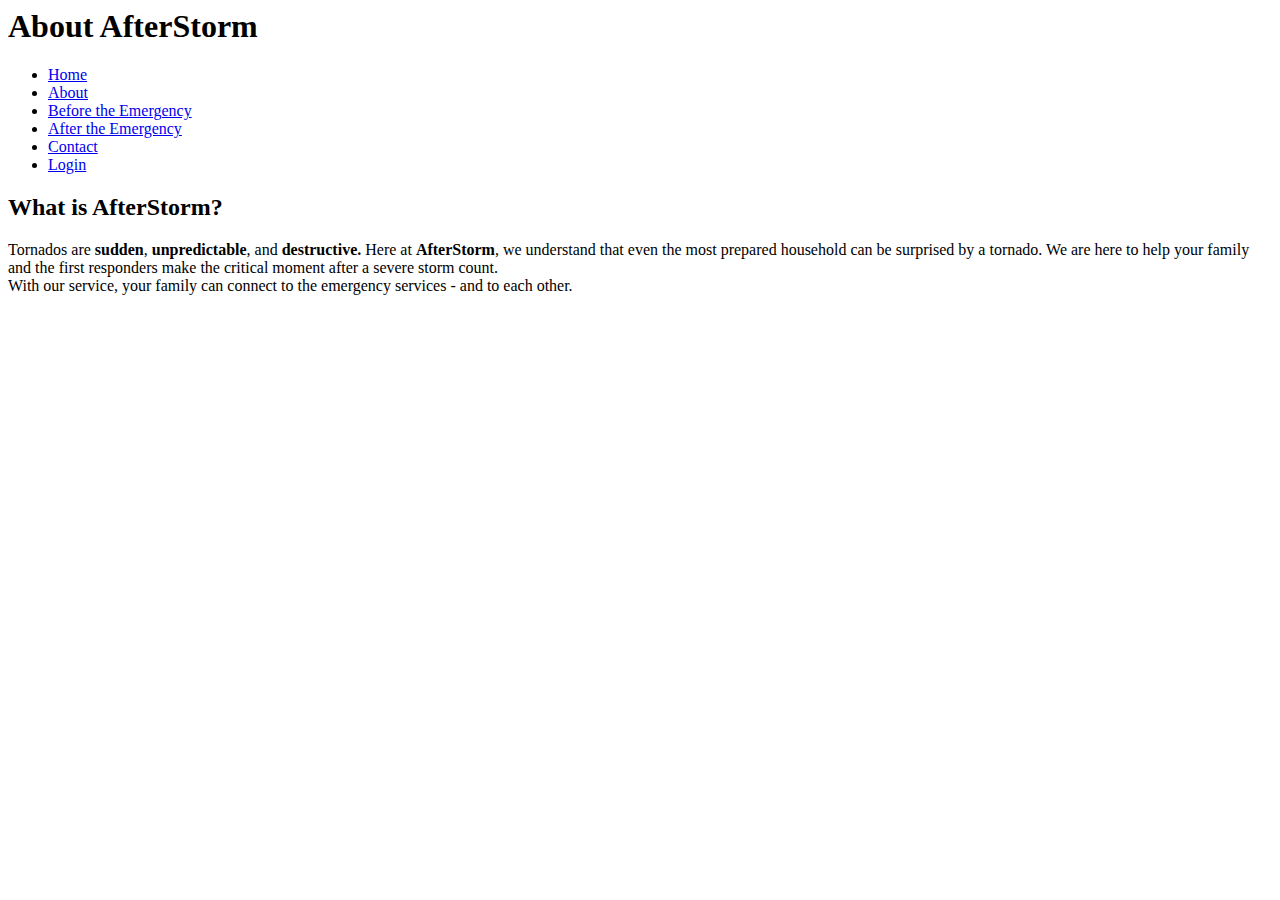
==== pages/about.html @ a54bae57 "Update about.html" ====
<!DOCTYPE HTML PUBLIC "-//W3C//DTD HTML 4.0 Transitional//EN">
<html>

<head>
	<title>AfterStorm: About</title>
	<link rel="StyleSheet" type="text/css" href="main.css">
</head>

<body>
	<div class="tornadopic">
		<h1>About AfterStorm</h1>
	</div>

	<div class="navigation">
		<div id="nav">
			<ul>
			<li><a href="index.html" class="design-name">Home</a></li>	
			<li><a href="about.html" class="design-name">About</a></li>
			<li><a href="preemergency.html" class="design-name">Before the Emergency</a></li>
			<li><a href="submitpage.html" class="design-name">After the Emergency</a></li>
			<li><a href="contact.html" class="design-name">Contact</a></li>
			<li><a href="login.html" class="design-name">Login</a></li>
			</ul>
		</div>
	</div>
	
	<div class="aboutinfobg">
		<div class="aboutinfo">
			<h2>What is AfterStorm?</h2>
			<p>Tornados are <strong>sudden</strong>, <strong>unpredictable</strong>, and <strong>destructive.</strong> 
			Here at <strong>AfterStorm</strong>, we understand that even the most prepared household can be surprised by a tornado.
			We are here to help your family and the first responders make the critical moment after a severe storm count.<br>
			With our service, your family can connect to the emergency services - and to each other.</p>
		</div>
	</div>
</body>
</html>
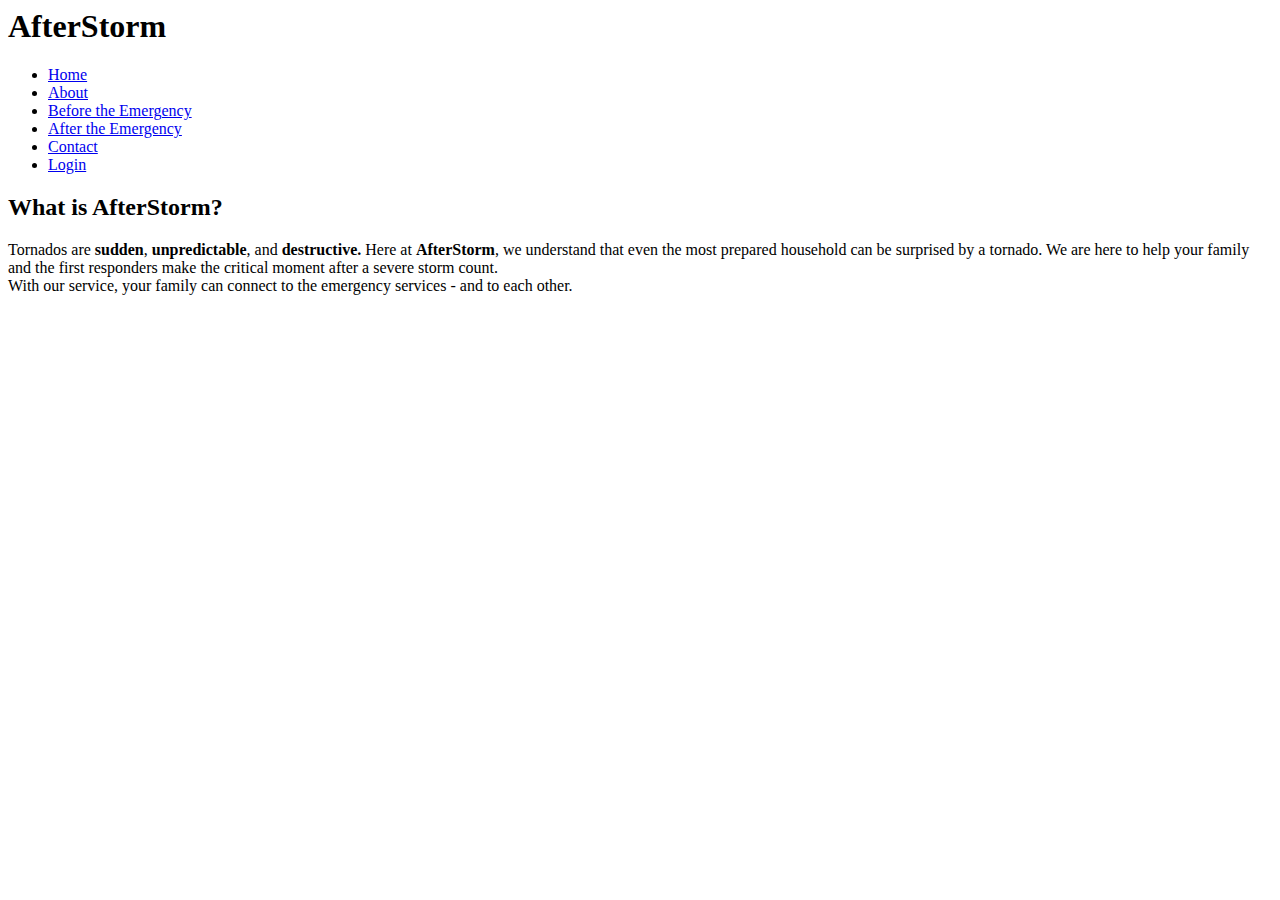
==== commit 8566b1a9: "Now updating headers (before didn't work)" ====
--- a/pages/about.html
+++ b/pages/about.html
@@ -8,7 +8,7 @@
 
 <body>
 	<div class="tornadopic">
-		<h1>About AfterStorm</h1>
+		<h1>AfterStorm</h1>
 	</div>
 
 	<div class="navigation">
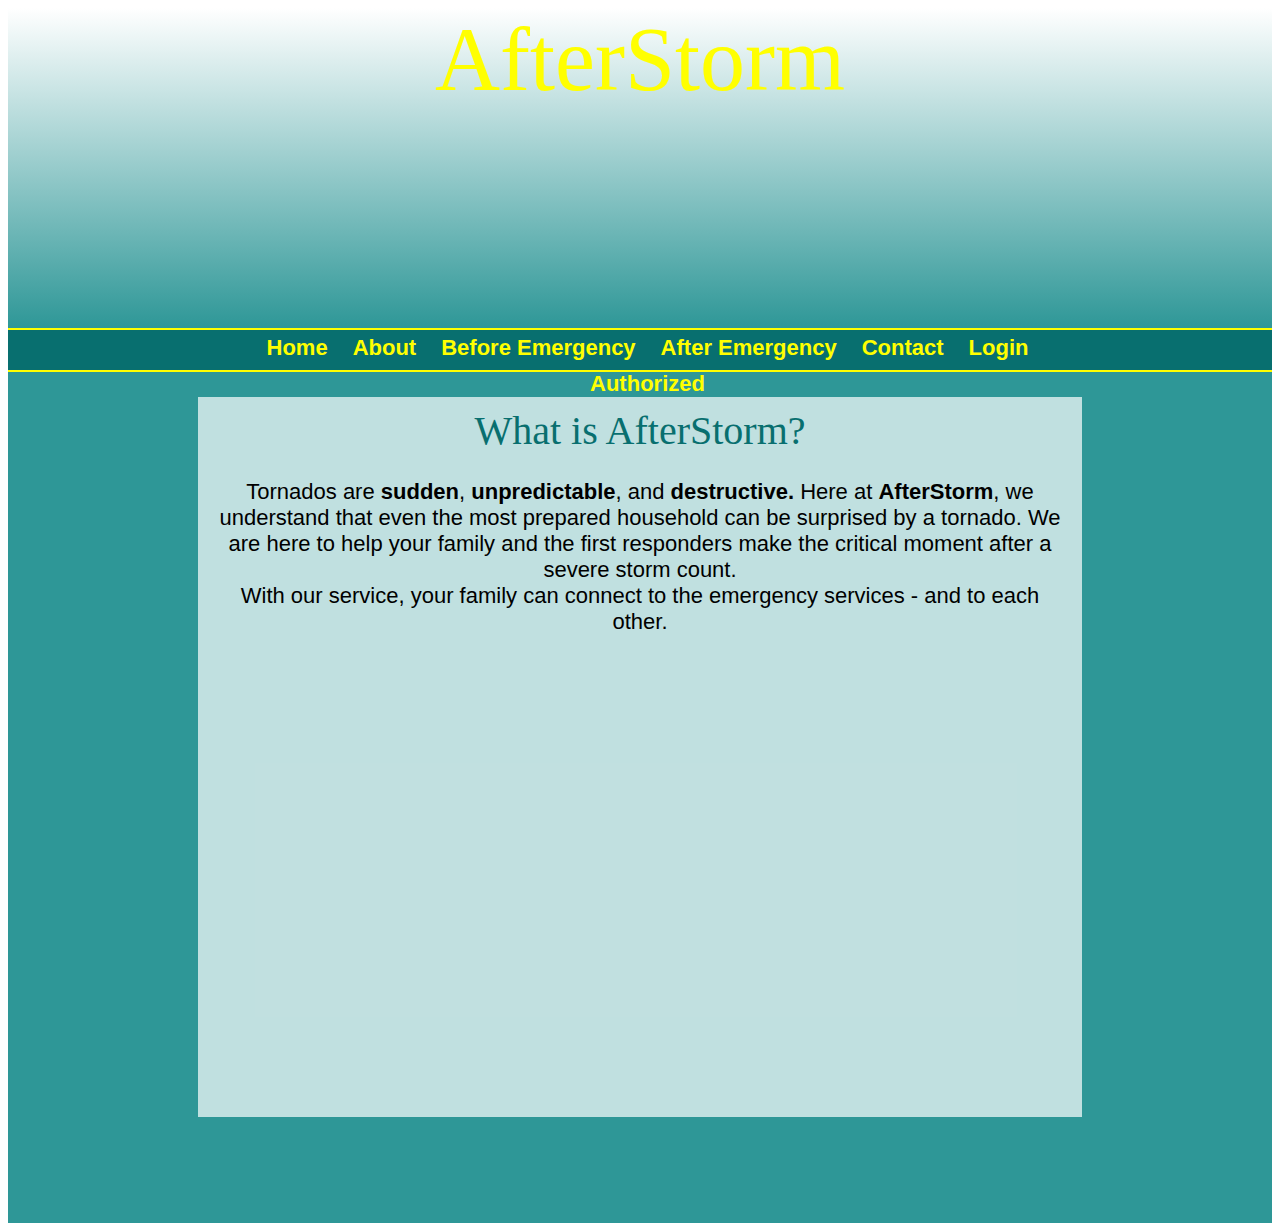
==== commit e2a8efe5: "omg just commit it" ====
--- a/pages/about.html
+++ b/pages/about.html
@@ -16,10 +16,11 @@
 			<ul>
 			<li><a href="index.html" class="design-name">Home</a></li>	
 			<li><a href="about.html" class="design-name">About</a></li>
-			<li><a href="preemergency.html" class="design-name">Before the Emergency</a></li>
-			<li><a href="submitpage.html" class="design-name">After the Emergency</a></li>
+			<li><a href="preemergency.html" class="design-name">Before Emergency</a></li>
+			<li><a href="submitpage.html" class="design-name">After Emergency</a></li>
 			<li><a href="contact.html" class="design-name">Contact</a></li>
 			<li><a href="login.html" class="design-name">Login</a></li>
+			<li><a href="adminlogin.html" class="design-name">Authorized</a></li>
 			</ul>
 		</div>
 	</div>
--- a/pages/main.css
+++ b/pages/main.css
@@ -0,0 +1,265 @@
+body {
+	height:1100px;
+	font-size: 0px;
+	font-family: Calibri, Helvetica, Arial, sans-serif;
+}
+
+div.tornadopic {
+	background: url("assets/tornado1.jpg") no-repeat center, linear-gradient(white, #2E9797);
+	display: block;
+	text-align: center;
+	width: 100%;
+	height: 320px;
+	font-size: 0px;
+}
+
+h1 {
+	font-family: Lucida, Georgia, serif;
+	font-size: 90px;
+	font-weight: 500;
+	color: yellow;
+}
+
+h2 {
+	font-family: Lucida, Georgia, serif;
+	font-size: 40px;
+	font-weight: 500;
+	color: #086F6F;
+	margin: 0;
+	padding: 10px;
+}
+
+div.navigation {
+	background: #086F6F;
+	display: block;
+	text-align: center;
+	width: 100%;
+	height: 40px;
+	border-top: 2px solid yellow;
+	border-bottom: 2px solid yellow;
+}
+
+#nav {
+	width:100%;
+	max-width: 900;
+	margin-left: auto;
+	margin-right: auto;
+}
+  
+#nav li {
+	display: inline-block;
+}
+  
+#nav li a {
+	display:block;
+	padding-right:25px;
+	padding-top:5px;
+	padding-bottom:5px;
+	text-decoration:none;
+	font-weight:bold;
+	font-size:22px; 
+}
+
+div.description {
+	width:100%;
+	font-size:0px;
+	display: block;
+}
+
+div.leftdesc {
+	background:#B6E8E8;
+	float:left;
+	text-align: center;
+	width: 50%;
+	height: 400px;
+	font-size:22px;
+}
+
+div.rightdesc {
+	background:url("assets/tornado4.jpg") no-repeat center, #7FD1D1;
+	background-size: auto 100%; /*width height*/
+	float:right;
+	text-align: center;
+	width: 50%;
+	height: 400px;
+	font-size: 0px;
+}
+
+div.infobg {
+	background: url("assets/tornado3.jpg") no-repeat center, linear-gradient(white, #2E9797);
+	background-size: auto 150%; /*width height*/
+	display: block;
+	text-align: center;
+	width: 100%;
+	margin-top:400px;
+	height: 500px;
+	font-size: 0px;
+	border-top: 2px solid yellow;
+	padding: 2% 0;
+}
+
+div.info {
+	background: rgba(255,255,255,0.7);
+	display: block;
+	text-align: center;
+	width: 70%;
+	margin-left: auto;
+	margin-right: auto;
+	height: 425px;
+	font-size: 22px;
+}
+
+div.aboutinfobg {
+	background: url("assets/mooretornado.jpg") no-repeat center, #2E9797;
+	background-size: auto 100%; /*width height*/
+	display: block;
+	width: 100%;
+	height: 800px;
+	font-size: 0px;
+	padding: 2% 0;
+}
+
+div.aboutinfo {
+	background: rgba(255,255,255,0.7);
+	display: block;
+	text-align: center;
+	width: 70%;
+	margin-left: auto;
+	margin-right: auto;
+	height: 90%;
+	font-size: 22px;
+}
+
+div.loginbg {
+	background: url("assets/tornado2.jpg") no-repeat center, #2E9797;
+	background-size: auto 100%; /*width height*/
+	display: block;
+	width: 100%;
+	height: 800px;
+	font-size: 0px;
+	padding: 2% 0;
+}
+
+div.login {
+	background: rgba(255,255,255,0.7);
+	display: block;
+	text-align: center;
+	width: 70%;
+	margin-left: auto;
+	margin-right: auto;
+	height: 90%;
+	font-size: 22px;
+}
+
+div.contactbg {
+	background: url("assets/tornado4.jpg") no-repeat center, #2E9797;
+	background-size: auto 100%; /*width height*/
+	display: block;
+	width: 100%;
+	height: 1300px;
+	font-size: 0px;
+	padding: 2% 0;
+}
+
+div.contact {
+	background: rgba(255,255,255,0.7);
+	display: block;
+	text-align: center;
+	width: 50%;
+	margin-left: auto;
+	margin-right: auto;
+	height: 90%;
+	font-size: 22px;
+}
+
+p {
+	margin: 15px;
+	text-align: center;
+	font-size: 22px;
+}
+
+.required {
+	color:red;
+	font-weight:bold;
+}
+
+.explanation {
+	color:blue;
+	font-size:16px;
+}
+
+table {
+	font-size:22px;
+	margin-left:auto;
+	margin-right:auto;
+}
+
+input[type="text"] {
+	width:200px;
+	height:30px;
+	font-size:22px;
+}
+
+input[type="submit"] {
+	font-size:22px;
+	width:200px;
+	height:50px;
+}
+
+fieldset {
+	border:none;
+}
+
+textarea {
+	height:100px;
+	width:200px;
+}
+
+button {
+	color:red;
+	background:yellow;
+	width:75%;
+	height:80px;
+	font-size:26px;
+	margin-left:auto;
+	margin-right:auto;
+}
+
+div.picleft {
+	width:250px;
+	float:left;
+	text-align:center;
+	margin:5px;
+}
+
+div.picright {
+	width:500px;
+	float:right;
+	margin:5px;
+}
+
+div.navigation a:link{color:yellow;
+	text-decoration:none;
+	font-weight:bold;}
+div.navigation a:visited{color:yellow;
+	text-decoration:none;
+	font-weight:bold;}
+div.navigation a:active{color:yellow;
+	text-decoration:none;
+	font-weight:bold;}
+div.navigation a:hover{color:#EB7E23;
+	text-decoration:none;
+	font-weight:bold;}
+	
+a:link{color:#EB2323;
+	text-decoration:none;
+	font-weight:bold;}
+a:visited{color:#EB2323;
+	text-decoration:none;
+	font-weight:bold;}
+a:active{color:#EB2323;
+	text-decoration:none;
+	font-weight:bold;}
+a:hover{color:#B90D0D;
+	text-decoration:none;
+	font-weight:bold;}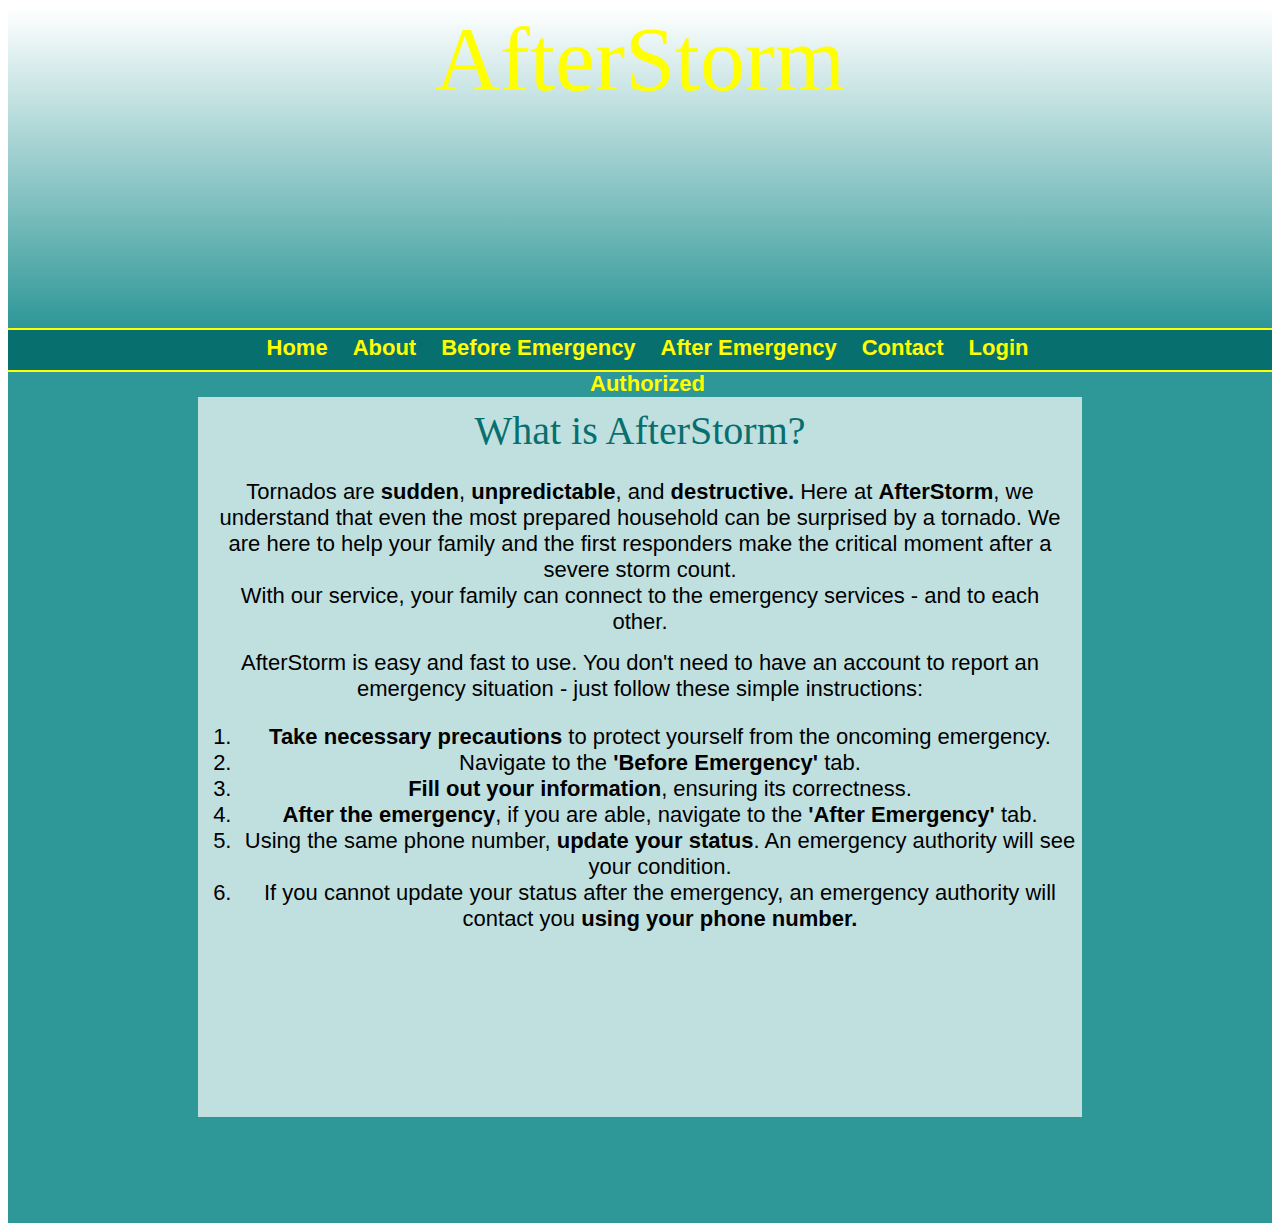
==== commit f8a6da15: "Update text in about page" ====
--- a/pages/about.html
+++ b/pages/about.html
@@ -32,6 +32,16 @@
 			Here at <strong>AfterStorm</strong>, we understand that even the most prepared household can be surprised by a tornado.
 			We are here to help your family and the first responders make the critical moment after a severe storm count.<br>
 			With our service, your family can connect to the emergency services - and to each other.</p>
+			<p>AfterStorm is easy and fast to use. You don't need to have an account to report an emergency situation - 
+			just follow these simple instructions:</p>
+			<ol>
+				<li><strong>Take necessary precautions</strong> to protect yourself from the oncoming emergency.</li>
+				<li>Navigate to the<strong> 'Before Emergency' </strong>tab.</li>
+				<li><strong>Fill out your information</strong>, ensuring its correctness.</li>
+				<li><strong>After the emergency</strong>, if you are able, navigate to the <strong>'After Emergency'</strong> tab.</li>
+				<li>Using the same phone number, <strong>update your status</strong>. An emergency authority will see your condition.</li>
+				<li>If you cannot update your status after the emergency, an emergency authority will contact you <strong>using your phone number.</strong></li>
+			</ol>
 		</div>
 	</div>
 </body>
